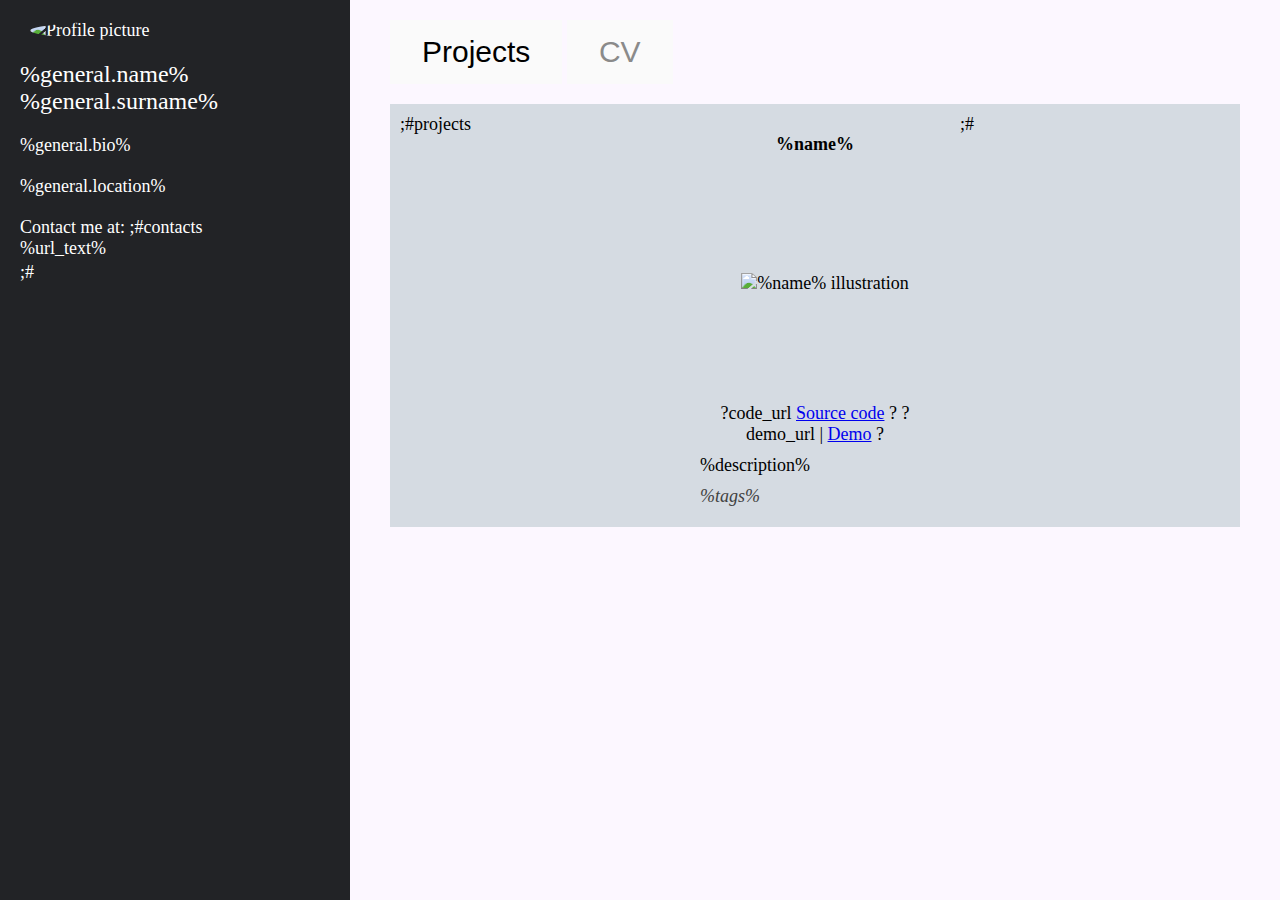
==== themes/default-portfolio/index.html @ a12c740a "Add proper handling of sublists like ;#ent.list" ====
<!DOCTYPE html>
<html>
<head>
    <meta charset="UTF-8">
    <script src=" https://code.jquery.com/jquery-3.6.0.slim.min.js" crossorigin="anonymous"></script>
    <link rel="icon" type="image/x-icon" href="%general.favicon%">
    <link rel="stylesheet" type="text/css" href="css/style.css">
    <link rel="stylesheet" href="css/all.min.css">
    <title>%general.title%</title>

</head>
<body>

    <div class="sidebar-container">
        <img class="photo" src="%general.photo_url%" alt="Profile picture"></img>
        <div class="sidebar-info name">%general.name% %general.surname%</div>
        <div class="sidebar-info bio">%general.bio%</div>
        <div class="sidebar-info locaiton">%general.location%</div>
        <div class="sidebar-info contacts">
            Contact me at:
            ;#contacts
            <div class="contact">
                <a href="%url%" target="_blank">
                    <i class="%icon%"> </i> %url_text%
                </a>
            </div>
            ;#
        </div>
        <div >

        </div>
    </div>

    <div class="main-container">
        <div class="nav-panel">
            <button id="projects-btn" class="nav-button selected">Projects</button>
            <button id="cv-btn" class="nav-button">CV</button>

        </div>

        <div id="projects-content" class="main-content"> 
            <div class="projects-grid">

                ;#projects
                <div class="project-elem">
                    <div class="project-name">%name%</div>
                    <div class="project-img-container">
                        <img class="project-img" src="%img_url%" alt="%name% illustration"></img>
                    </div>
                    ?code_url
                    <a href="%code_url%" target="_blank">Source code</a>
                    ?
                    ?demo_url
                    | <a href="%demo_url%" target="_blank">Demo</a>
                    ?
                    <div class="project-description">%description%</div>
                    <div class="project-tags">%tags%</div>
                </div>
                ;#

            </div>
        </div>

        <div id="cv-content" class="main-content hidden"> 
            CV-related information
        </div>

    </div>
    <script type="module" src="js/script.js"></script>

</body>
</html>
---- themes/default-portfolio/css/style.css ----
body {
    display: flex;
    font-family: 'Noto Mono';
    font-size: 18px;
    background: #FCF7FF;
    margin: 0 0 0 0 ;
}

.sidebar-container {
    display: block;
    position: absolute;
    background: rgb(34, 35, 38);
    height: 100%;
    width: 350px;
    z-index: 1; 
    overflow-x: hidden; 
    color: white;
}

.sidebar-container .photo {
    display: block;
    margin-top: 20px;
    margin-bottom: 20px;
    margin-left: auto;
    margin-right: auto;
    object-fit: cover;
    max-width: 290px;
    max-height: 290px;
    border-radius: 100%;
}

.sidebar-container .sidebar-info {
    display: block;
    margin: 20px;
}

.sidebar-container .sidebar-info.name {
    font-size: 24px;
}

.sidebar-container .contacts .contact {
    padding-bottom: 3px;
}

.sidebar-container .contacts .contact a {
    color: white;
    text-decoration: none;
}



.main-container {
    margin-left: 350px;
    padding: 20px;
    width: 100%;
}

.main-container .nav-panel {
    padding-bottom: 20px;
    padding: 0 20px 20px 20px;
}

.main-container .nav-button {
    display: inline;
    border: none;
    padding: 15px 32px;
    text-align: center;
    font-size: 30px;
    transition: all 0.3s;
    background-color: #fafafa;
    color: rgb(138, 138, 138);
}


.main-container .nav-button.selected {
    color: black;
    transition: all 0.3s;
}

.main-container .nav-button:hover {
    background-color: #d5dbe2;
    color: black;
}

.main-container .nav-button.selected:hover {
    background-color: #d5dbe2;
}

.main-container .main-content{
    transition: all 0.3s;
    padding: 0 20px 0 20px;
}

.main-container .main-content.hidden{
    display: none;
    visibility: hidden;
    
}

.projects-grid {
    display: grid;
    grid-template-columns: repeat(3,1fr);
    grid-gap: 10px;
    padding: 10px;
    background:#d5dbe2 ;
}

.projects-grid div {
    text-align: center;
    padding: 10px;
}

.project-elem .project-name {
    font-weight: bold;
}

.project-elem .project-description {
    text-align: justify;
}

.project-elem .project-img-container {
    display: flex;
    align-items: center;
    justify-content: center;
    width: 100%;
    height: 17vw;
}

.project-elem .project-img-container img{
    max-width: 100%;
    max-height: 100%;
    display: block;
}

.project-elem .project-tags {
    font-style: italic;
    text-align: left;
    color: rgb(65, 65, 65);
    padding-top: 0px;
    padding-bottom: 0px;
}
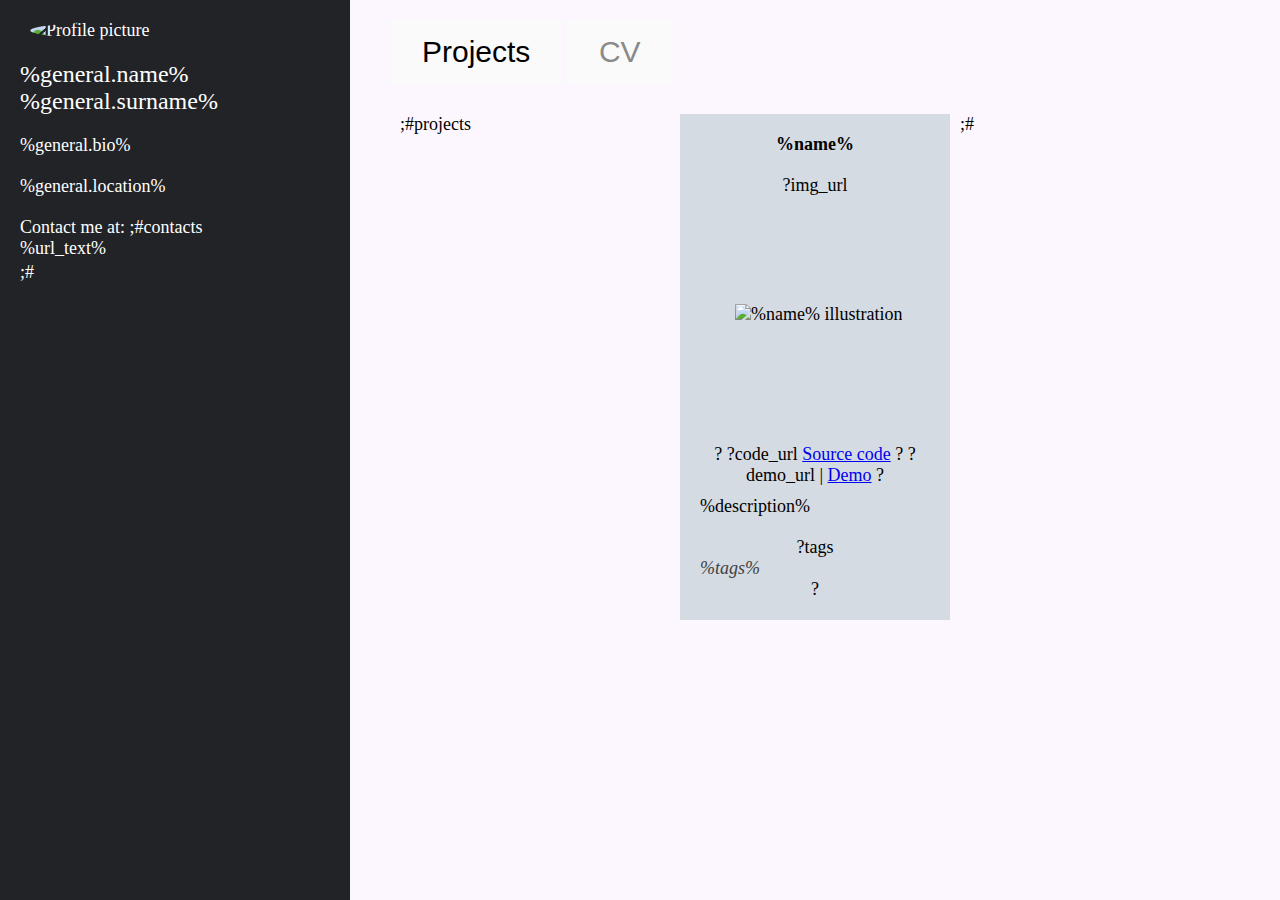
==== commit 47e797f2: "Update default-portfolio theme" ====
--- a/themes/default-portfolio/index.html
+++ b/themes/default-portfolio/index.html
@@ -44,9 +44,11 @@
                 ;#projects
                 <div class="project-elem">
                     <div class="project-name">%name%</div>
+                    ?img_url
                     <div class="project-img-container">
                         <img class="project-img" src="%img_url%" alt="%name% illustration"></img>
                     </div>
+                    ?
                     ?code_url
                     <a href="%code_url%" target="_blank">Source code</a>
                     ?
@@ -54,7 +56,7 @@
                     | <a href="%demo_url%" target="_blank">Demo</a>
                     ?
                     <div class="project-description">%description%</div>
-                    <div class="project-tags">%tags%</div>
+                    ?tags<div class="project-tags">%tags%</div>?
                 </div>
                 ;#
 
@@ -62,7 +64,54 @@
         </div>
 
         <div id="cv-content" class="main-content hidden"> 
-            CV-related information
+            <div class="ed cv-elem">
+                <div class="cv-title">Education</div>
+                <div class="ed-list">
+                    ;#cv.education
+                    <div>
+                        %since% - %till% - %place%?note, %note%?
+                    </div>
+                    ;#
+                </div>
+            </div>
+            <div class="pub cv-elem">
+                <div class="cv-title">Publications & Conferences</div>
+                <div class="pub-list">
+                    ;#cv.pub
+                    <div class>
+                        %event% - %theme%
+                    </div>
+                    ;#
+                </div>
+            </div>
+            <div class="exp cv-elem">
+                <div class="cv-title">Working experience</div>
+                <div class="exp-list">
+                    ;#cv.exp
+                    <div>
+                        %since% - %till% - %place%, %position%
+                    </div>
+                    ;#
+                </div>
+            </div>
+            <div class="certs cv-elem">
+                <div class="cv-title">Certificates</div>
+                <div class="certs-list">
+                    ;#cv.certs
+                    <div>
+                        - <a href="%link%">%desc%</a>
+                    </div>
+                    ;#
+                </div>
+            </div>
+            <div class="skills cv-elem">
+                <div class="cv-title">Professional skills</div>
+                <div class="certs-list">
+                    ;#cv.skills
+                    <div>- %desc%</div>
+                    ;#
+                </div>
+            </div>
         </div>
 
     </div>
--- a/themes/default-portfolio/css/style.css
+++ b/themes/default-portfolio/css/style.css
@@ -9,7 +9,7 @@
 
 .sidebar-container {
     display: block;
-    position: absolute;
+    position: fixed; 
     background: rgb(34, 35, 38);
     height: 100%;
     width: 350px;
@@ -103,12 +103,17 @@
     grid-template-columns: repeat(3,1fr);
     grid-gap: 10px;
     padding: 10px;
-    background:#d5dbe2 ;
+    /* background:#b1b6bb ; */
 }
 
 .projects-grid div {
     text-align: center;
     padding: 10px;
+    padding-bottom: 20px;
+}
+
+.project-elem {
+    background-color: #d5dbe2;
 }
 
 .project-elem .project-name {
@@ -123,7 +128,7 @@
     display: flex;
     align-items: center;
     justify-content: center;
-    width: 100%;
+    width: 95%;
     height: 17vw;
 }
 
@@ -139,4 +144,12 @@
     color: rgb(65, 65, 65);
     padding-top: 0px;
     padding-bottom: 0px;
+}
+
+.cv-elem {
+    padding-bottom: 15px;
+}
+
+.cv-title {
+    font-weight: bold;
 }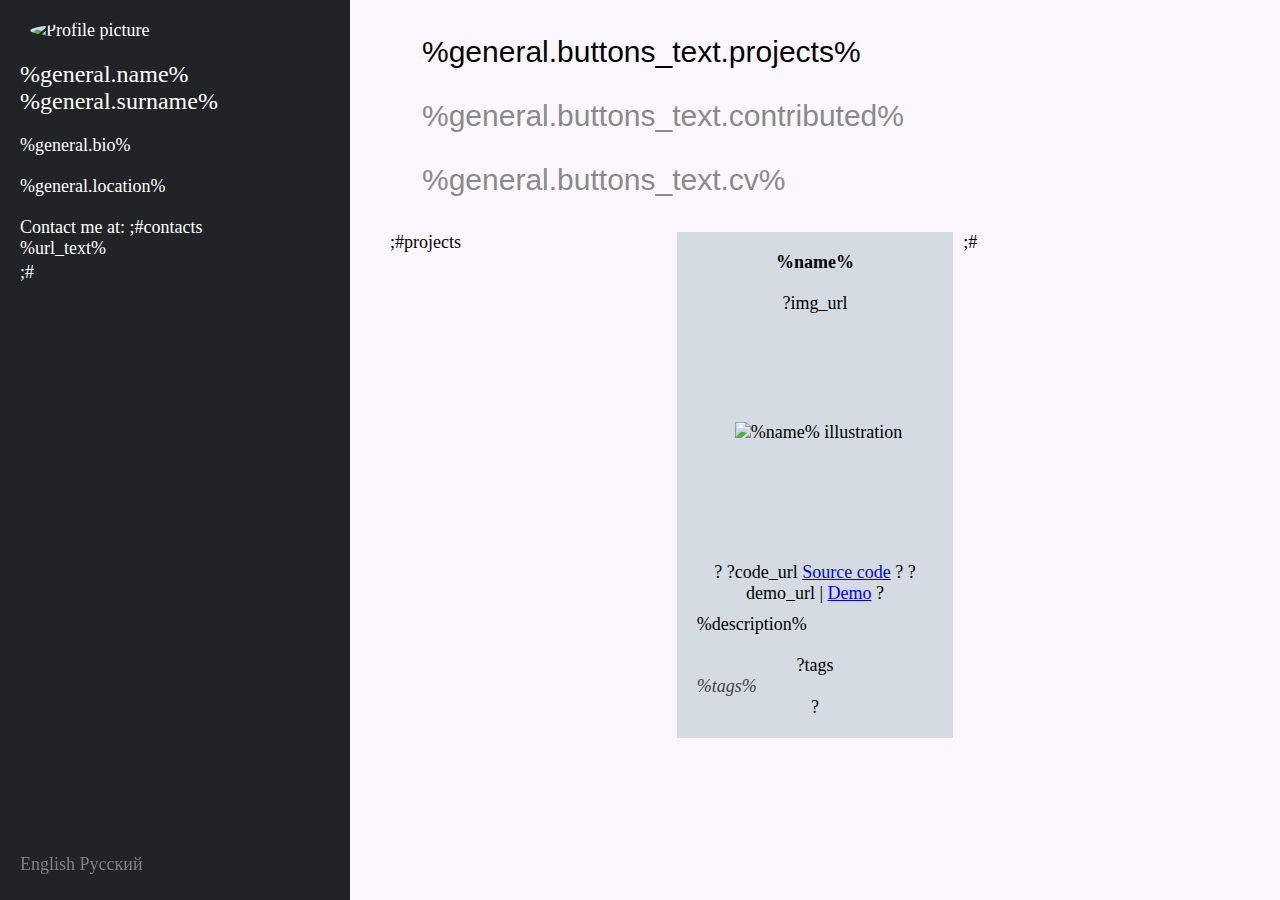
==== commit c4130fa7: "Minor theme update and code improvements" ====
--- a/themes/default-portfolio/index.html
+++ b/themes/default-portfolio/index.html
@@ -2,7 +2,7 @@
 <html>
 <head>
     <meta charset="UTF-8">
-    <script src=" https://code.jquery.com/jquery-3.6.0.slim.min.js" crossorigin="anonymous"></script>
+    <script src=" https://code.jquery.com/jquery-3.6.0.min.js" crossorigin="anonymous"></script>
     <link rel="icon" type="image/x-icon" href="%general.favicon%">
     <link rel="stylesheet" type="text/css" href="css/style.css">
     <link rel="stylesheet" href="css/all.min.css">
@@ -26,19 +26,20 @@
             </div>
             ;#
         </div>
-        <div >
-
+        <div class="sidebar-languages">
+                <a href="/en">English</a>
+                <a href="/ru">Русский</a>
         </div>
     </div>
 
     <div class="main-container">
         <div class="nav-panel">
-            <button id="projects-btn" class="nav-button selected">Projects</button>
-            <button id="cv-btn" class="nav-button">CV</button>
-
+            <button id="projects-btn" class="nav-button selected">%general.buttons_text.projects%</button>
+            <button id="contributes-btn" class="nav-button">%general.buttons_text.contributed%</button>
+            <button id="cv-btn" class="nav-button">%general.buttons_text.cv%</button>
         </div>
 
-        <div id="projects-content" class="main-content"> 
+        <div id="projects-btn-content" class="main-content">
             <div class="projects-grid">
 
                 ;#projects
@@ -50,7 +51,7 @@
                     </div>
                     ?
                     ?code_url
-                    <a href="%code_url%" target="_blank">Source code</a>
+                    <a href="%code_url%" target="_blank" class="project-code-url github-repo">Source code</a>
                     ?
                     ?demo_url
                     | <a href="%demo_url%" target="_blank">Demo</a>
@@ -63,7 +64,32 @@
             </div>
         </div>
 
-        <div id="cv-content" class="main-content hidden"> 
+        <div id="contributes-btn-content" class="main-content hidden">
+            <div class="projects-grid">
+
+                ;#contributes
+                <div class="project-elem">
+                    <div class="project-name">%name%</div>
+                    ?img_url
+                    <div class="project-img-container">
+                        <img class="project-img" src="%img_url%" alt="%name% illustration"></img>
+                    </div>
+                    ?
+                    ?code_url
+                    <a href="%code_url%" target="_blank" class="project-code-url github-repo">Source code</a>
+                    ?
+                    ?demo_url
+                    | <a href="%demo_url%" target="_blank">Demo</a>
+                    ?
+                    <div class="project-description">%description%</div>
+                    ?tags<div class="project-tags">%tags%</div>?
+                </div>
+                ;#
+
+            </div>
+        </div>
+
+        <div id="cv-btn-content" class="main-content hidden">
             <div class="ed cv-elem">
                 <div class="cv-title">Education</div>
                 <div class="ed-list">
--- a/themes/default-portfolio/css/style.css
+++ b/themes/default-portfolio/css/style.css
@@ -48,7 +48,16 @@
     text-decoration: none;
 }
 
+.sidebar-container .sidebar-languages {
+    position: fixed;
+    margin: 20px;
+    bottom: 5px;
+}
 
+.sidebar-container .sidebar-languages a {
+    text-decoration: none;
+    color: gray;
+}
 
 .main-container {
     margin-left: 350px;
@@ -57,8 +66,7 @@
 }
 
 .main-container .nav-panel {
-    padding-bottom: 20px;
-    padding: 0 20px 20px 20px;
+    padding: 0 20px 20px;
 }
 
 .main-container .nav-button {
@@ -68,7 +76,7 @@
     text-align: center;
     font-size: 30px;
     transition: all 0.3s;
-    background-color: #fafafa;
+    background-color: #FCF7FF;
     color: rgb(138, 138, 138);
 }
 
@@ -88,7 +96,7 @@
 }
 
 .main-container .main-content{
-    transition: all 0.3s;
+    transition:visibility 0.3s linear,opacity 0.3s linear;
     padding: 0 20px 0 20px;
 }
 
@@ -102,14 +110,12 @@
     display: grid;
     grid-template-columns: repeat(3,1fr);
     grid-gap: 10px;
-    padding: 10px;
     /* background:#b1b6bb ; */
 }
 
 .projects-grid div {
     text-align: center;
-    padding: 10px;
-    padding-bottom: 20px;
+    padding: 10px 10px 20px;
 }
 
 .project-elem {
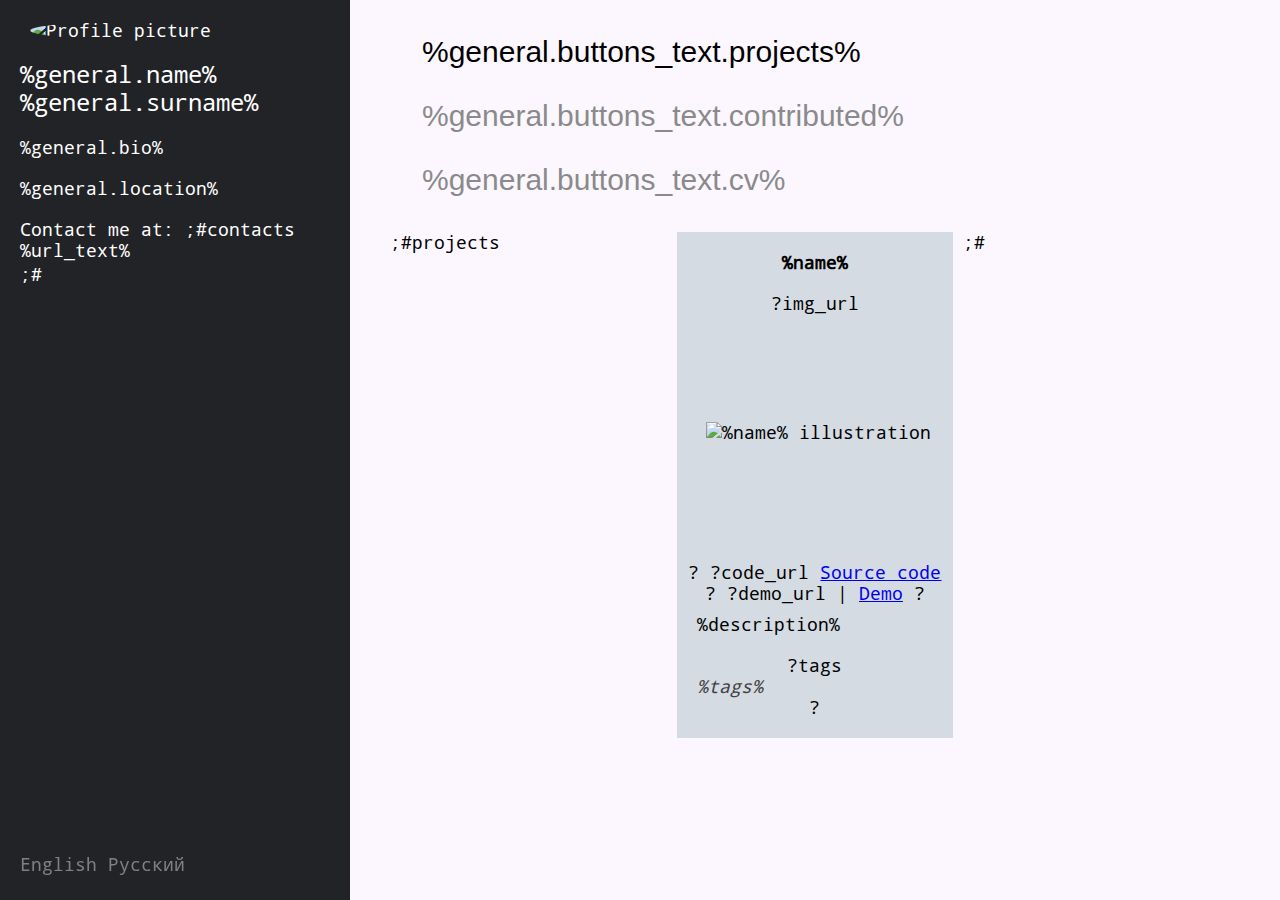
==== commit 796fe6e4: "Configure fonts properly" ====
--- a/themes/default-portfolio/index.html
+++ b/themes/default-portfolio/index.html
@@ -100,22 +100,22 @@
                     ;#
                 </div>
             </div>
+            <div class="exp cv-elem">
+                <div class="cv-title">Work experience</div>
+                <div class="exp-list">
+                    ;#cv.exp
+                    <div>
+                        %since% - %till% - %place%, %position%
+                    </div>
+                    ;#
+                </div>
+            </div>
             <div class="pub cv-elem">
                 <div class="cv-title">Publications & Conferences</div>
                 <div class="pub-list">
                     ;#cv.pub
                     <div class>
                         %event% - %theme%
-                    </div>
-                    ;#
-                </div>
-            </div>
-            <div class="exp cv-elem">
-                <div class="cv-title">Working experience</div>
-                <div class="exp-list">
-                    ;#cv.exp
-                    <div>
-                        %since% - %till% - %place%, %position%
                     </div>
                     ;#
                 </div>
@@ -130,10 +130,10 @@
                     ;#
                 </div>
             </div>
-            <div class="skills cv-elem">
-                <div class="cv-title">Professional skills</div>
+            <div class="interests cv-elem">
+                <div class="cv-title">Professional interests</div>
                 <div class="certs-list">
-                    ;#cv.skills
+                    ;#cv.interests
                     <div>- %desc%</div>
                     ;#
                 </div>
--- a/themes/default-portfolio/css/style.css
+++ b/themes/default-portfolio/css/style.css
@@ -1,3 +1,7 @@
+@font-face {
+  font-family: 'Noto Mono';
+  src: url("../webfonts/noto-mono.ttf") format("truetype");
+}
 
 body {
     display: flex;
